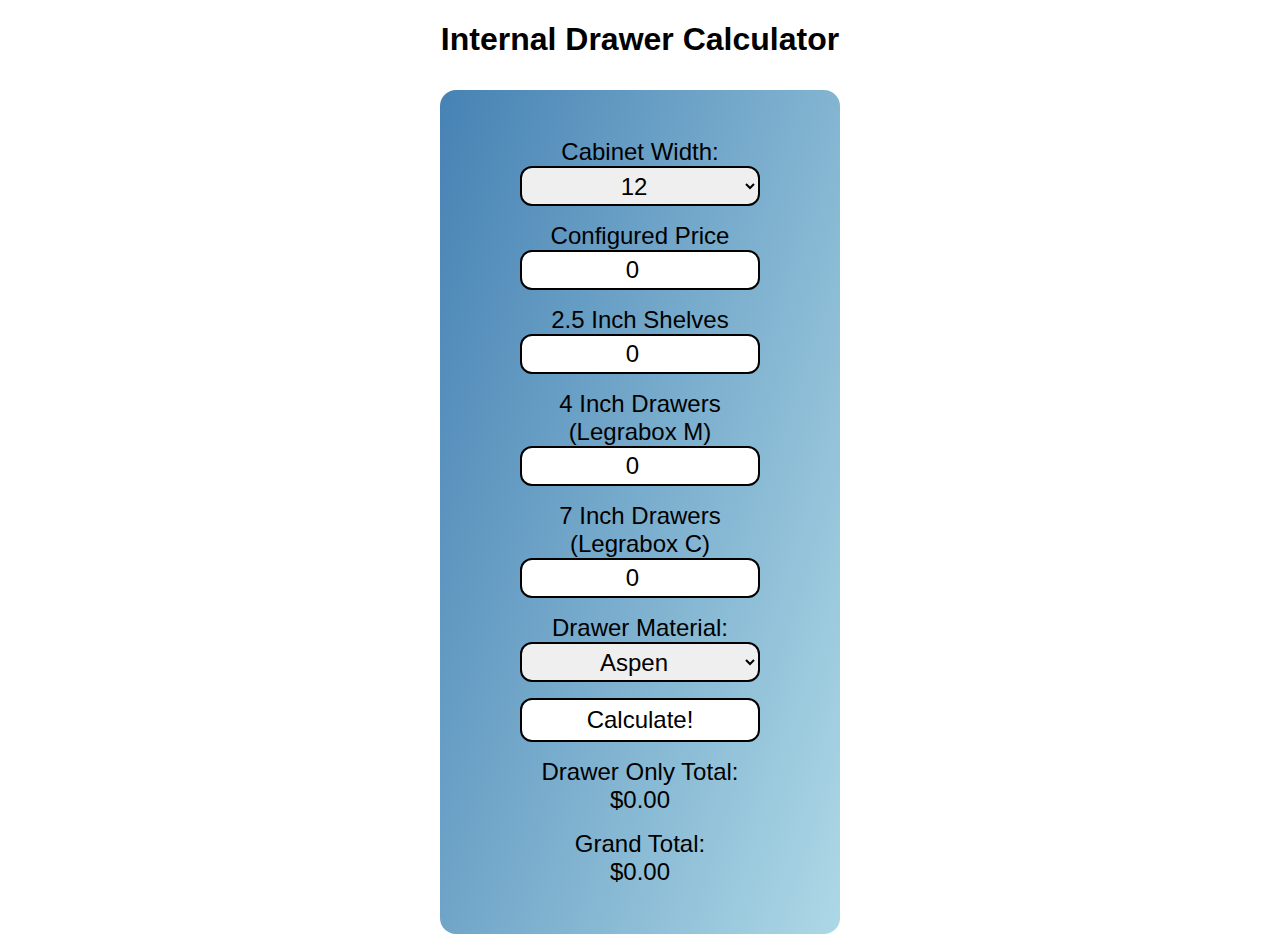
==== index.html @ 0f17b8fb "Debugging and improving functionality" ====
<!DOCTYPE html>
<html lang="en">
<head>
    <meta charset="UTF-8">
    <meta http-equiv="X-UA-Compatible" content="IE=edge">
    <meta name="viewport" content="width=device-width, initial-scale=1.0">
    <title>Internal Drawer Calculator</title>
    <link rel="stylesheet" href="./styles.css">
</head>
<body>
    <h1>Internal Drawer Calculator</h1>
    <form onsubmit="event.preventDefault();">
        <div>
            <label for="cabWidth">Cabinet Width:</label><br>
            <select name="cars" id="cabWidth">
                <option value="12">12</option>
                <option value="15">15</option>
                <option value="18">18</option>
                <option value="21">21</option>
                <option value="24">24</option>
                <option value="27">27</option>
                <option value="30">30</option>
                <option value="33">33</option>
                <option value="36">36</option>
                <option value="39">39</option>
                <option value="42">42</option>
                <option value="45">45</option>
                <option value="48">48</option>
            </select>
        </div>
        <div>
            <label for="configPrice">Configured Price</label><br>
            <input value="0" type="number" id="configPrice" step="any">
        </div>
        <div>
            <label for="twoInch">2.5 Inch Shelves</label><br>
            <input value="0" type="number" id="twoInch">
        </div>
        <div>
            <label for="fourInch">4 Inch Drawers<br>(Legrabox M)</label><br>
            <input value="0" type="number" id="fourInch">
        </div>
        <div>
            <label for="sevenInch">7 Inch Drawers<br>(Legrabox C)</label><br>
            <input value="0"  type="number" id="sevenInch">
        </div>
        <div>
            <label for="drawerFinish">Drawer Material:</label><br>
            <select name="cars" id="drawerFinish">
                <option value="Aspen">Aspen</option>
                <option value="Birch">Birch</option>
                <option value="Cherry">Cherry</option>
                <option value="Maple">Maple</option>
                <option value="Walnut">Walnut</option>
                <option value="LegraWh">Legrabox White</option>
                <option value="LegraGr">Legrabox Grey</option>
                <option value="LegraBlk">Legrabox Black</option>
            </select>
        </div>
        <button onclick="main()">Calculate!</button>
        <div>
            <label for="drawerTotal">Drawer Only Total:<label><br>
            <span id="drawerTotal">$0.00</span>
        </div>
        <div>
            <label for="total">Grand Total:<label><br>
            <span id="total">$0.00</span>
        </div>
    </form>

    <script src="./app.js"></script>
</body>
</html>
---- styles.css ----
* {
    box-sizing: border-box;
    font-family: Arial, Helvetica, sans-serif;
}

div {
    margin: 1em;
    text-align: center;
}

label {
    margin-bottom: 0.5em;
    font-size: 1.5rem;
    text-align: center;
}

#configPrice::before {
    content: "$";
}

h1 {
    align-items: center;
    text-align: center;  
}

form {
    align-items: center;
    text-align: center;
    padding: 2em;
    margin-top: 2em;
    margin-left: auto;
    margin-right: auto;
}
  
form {
    display: block;
    width: 25em;
    height: fit-content;
}

form {
    background: linear-gradient(0.30turn, steelblue, lightblue);
    /* border: solid red 0.25em; */
    border-radius: 1em;
}

input {
    margin: 0 auto 0 auto;
    text-align: center;
    font-size: 1.5rem;
    width: 10em;
    height: 2.5rem;
    border: 0.1em solid black;
    border-radius: 0.5em;
}

select {
    text-align: center;
    font-size: 1.5rem;
    height: 2.5rem;
    width: 10em;
    border: 0.1em solid black;
    border-radius: 0.5em;
}

button {
    width: 10em;
    font-size: 1.5rem;
    padding: 0.25em 0.5em 0.25em 0.5em;
    background-color: white;
    color: black;
    border: 0.1em solid black;
    border-radius: 0.5em;
    transition: drop-shadow .500ms ease;
}

button:hover {
    filter: drop-shadow(0.1em 0.1em 0.2em rgba(0, 0, 0, 0.25));
}
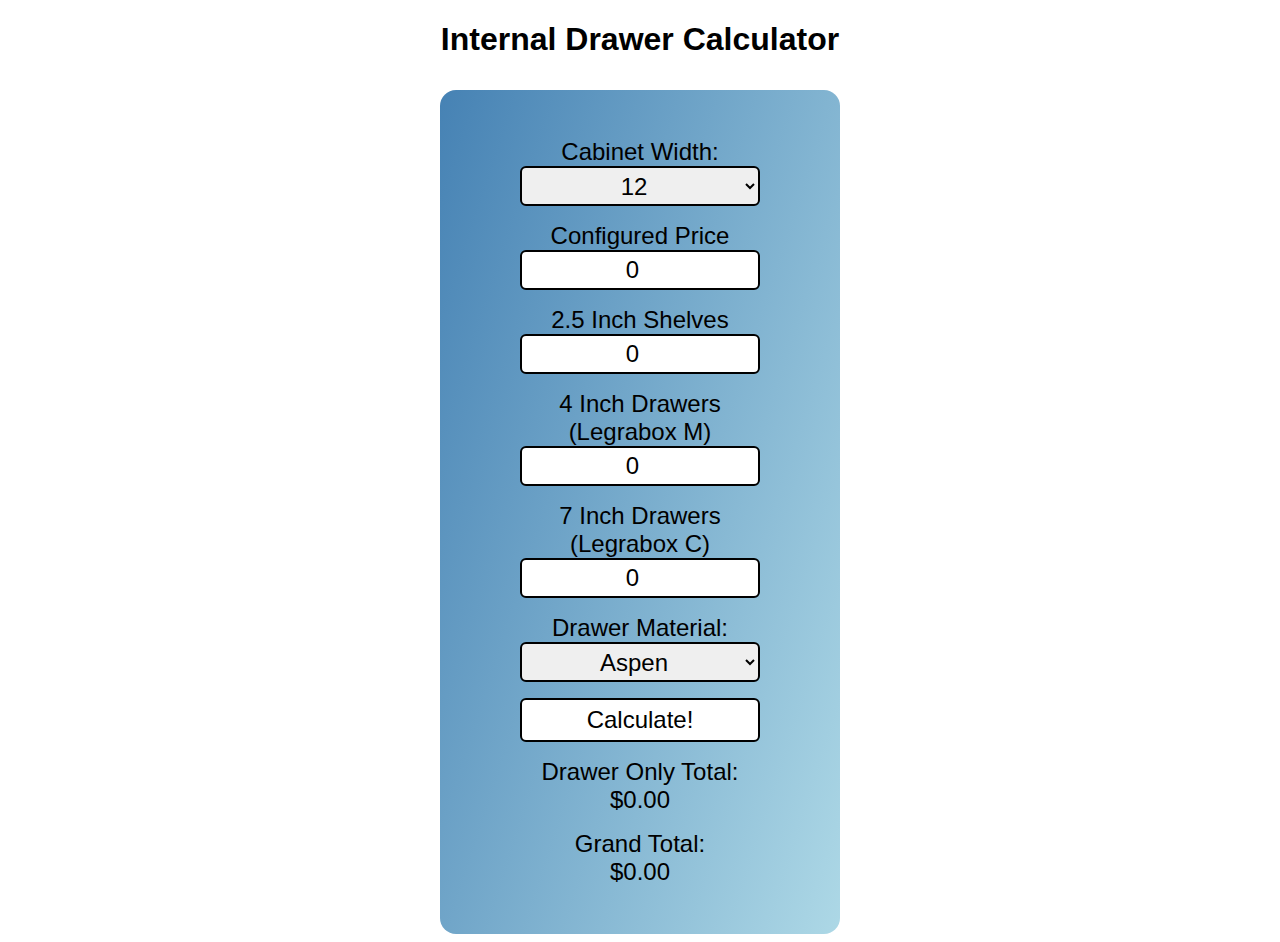
==== commit ae656b33: "new .gitignore file" ====
--- a/index.html
+++ b/index.html
@@ -12,7 +12,7 @@
     <form onsubmit="event.preventDefault();">
         <div>
             <label for="cabWidth">Cabinet Width:</label><br>
-            <select name="cars" id="cabWidth">
+            <select name="cabWidth" id="cabWidth">
                 <option value="12">12</option>
                 <option value="15">15</option>
                 <option value="18">18</option>
--- a/styles.css
+++ b/styles.css
@@ -51,7 +51,7 @@
     width: 10em;
     height: 2.5rem;
     border: 0.1em solid black;
-    border-radius: 0.5em;
+    border-radius: 0.25em;
 }
 
 select {
@@ -60,17 +60,18 @@
     height: 2.5rem;
     width: 10em;
     border: 0.1em solid black;
-    border-radius: 0.5em;
+    border-radius: 0.25em;
 }
 
 button {
     width: 10em;
+    cursor: pointer;
     font-size: 1.5rem;
     padding: 0.25em 0.5em 0.25em 0.5em;
     background-color: white;
     color: black;
     border: 0.1em solid black;
-    border-radius: 0.5em;
+    border-radius: 0.25em;
     transition: drop-shadow .500ms ease;
 }
 
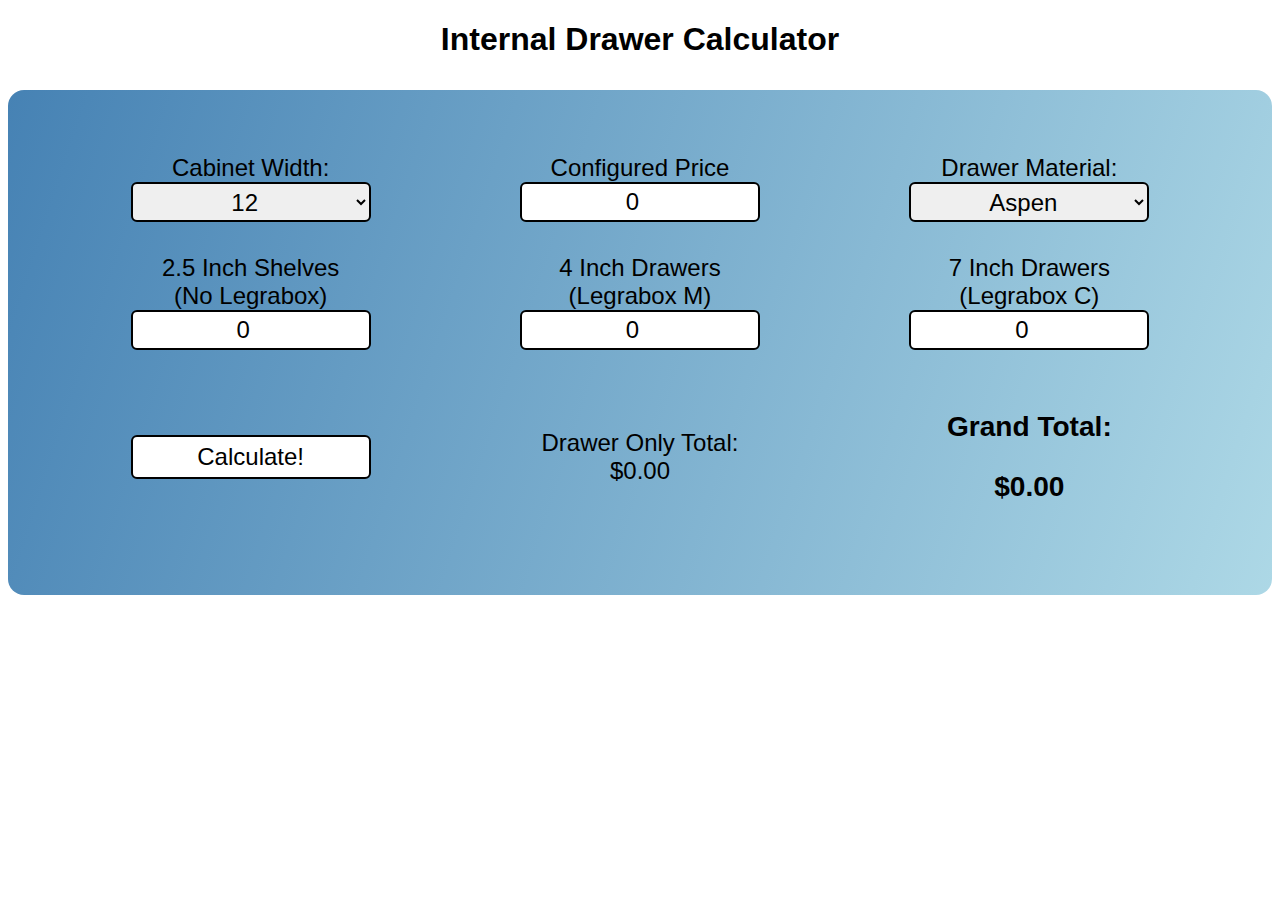
==== commit c8f028a1: "Restructuring the calculator" ====
--- a/index.html
+++ b/index.html
@@ -10,61 +10,66 @@
 <body>
     <h1>Internal Drawer Calculator</h1>
     <form onsubmit="event.preventDefault();">
-        <div>
-            <label for="cabWidth">Cabinet Width:</label><br>
-            <select name="cabWidth" id="cabWidth">
-                <option value="12">12</option>
-                <option value="15">15</option>
-                <option value="18">18</option>
-                <option value="21">21</option>
-                <option value="24">24</option>
-                <option value="27">27</option>
-                <option value="30">30</option>
-                <option value="33">33</option>
-                <option value="36">36</option>
-                <option value="39">39</option>
-                <option value="42">42</option>
-                <option value="45">45</option>
-                <option value="48">48</option>
-            </select>
-        </div>
-        <div>
-            <label for="configPrice">Configured Price</label><br>
-            <input value="0" type="number" id="configPrice" step="any">
-        </div>
-        <div>
-            <label for="twoInch">2.5 Inch Shelves</label><br>
-            <input value="0" type="number" id="twoInch">
-        </div>
-        <div>
-            <label for="fourInch">4 Inch Drawers<br>(Legrabox M)</label><br>
-            <input value="0" type="number" id="fourInch">
-        </div>
-        <div>
-            <label for="sevenInch">7 Inch Drawers<br>(Legrabox C)</label><br>
-            <input value="0"  type="number" id="sevenInch">
-        </div>
-        <div>
-            <label for="drawerFinish">Drawer Material:</label><br>
-            <select name="cars" id="drawerFinish">
-                <option value="Aspen">Aspen</option>
-                <option value="Birch">Birch</option>
-                <option value="Cherry">Cherry</option>
-                <option value="Maple">Maple</option>
-                <option value="Walnut">Walnut</option>
-                <option value="LegraWh">Legrabox White</option>
-                <option value="LegraGr">Legrabox Grey</option>
-                <option value="LegraBlk">Legrabox Black</option>
-            </select>
-        </div>
-        <button onclick="main()">Calculate!</button>
-        <div>
-            <label for="drawerTotal">Drawer Only Total:<label><br>
-            <span id="drawerTotal">$0.00</span>
-        </div>
-        <div>
-            <label for="total">Grand Total:<label><br>
-            <span id="total">$0.00</span>
+
+        <div class="grid-3">
+            <div>
+                <label for="cabWidth">Cabinet Width:</label><br>
+                <select name="cabWidth" id="cabWidth">
+                    <option value="12">12</option>
+                    <option value="15">15</option>
+                    <option value="18">18</option>
+                    <option value="21">21</option>
+                    <option value="24">24</option>
+                    <option value="27">27</option>
+                    <option value="30">30</option>
+                    <option value="33">33</option>
+                    <option value="36">36</option>
+                    <option value="39">39</option>
+                    <option value="42">42</option>
+                    <option value="45">45</option>
+                    <option value="48">48</option>
+                </select>
+            </div>
+            <div>
+                <label for="configPrice">Configured Price</label><br>
+                <input value="0" type="number" id="configPrice" step="any">
+            </div>
+            <div>
+                <label for="drawerFinish">Drawer Material:</label><br>
+                <select name="cars" id="drawerFinish">
+                    <option value="Aspen">Aspen</option>
+                    <option value="Birch">Birch</option>
+                    <option value="Cherry">Cherry</option>
+                    <option value="Maple">Maple</option>
+                    <option value="Walnut">Walnut</option>
+                    <option value="LegraWh">Legrabox White</option>
+                    <option value="LegraGr">Legrabox Grey</option>
+                    <option value="LegraBlk">Legrabox Black</option>
+                </select>
+            </div>
+            <div>
+                <label for="twoInch">2.5 Inch Shelves<br>(No Legrabox)</label><br>
+                <input value="0" type="number" id="twoInch">
+            </div>
+            <div>
+                <label for="fourInch">4 Inch Drawers<br>(Legrabox M)</label><br>
+                <input value="0" type="number" id="fourInch">
+            </div>
+            <div>
+                <label for="sevenInch">7 Inch Drawers<br>(Legrabox C)</label><br>
+                <input value="0"  type="number" id="sevenInch">
+            </div>
+            <div>
+                <button onclick="main()">Calculate!</button>
+            </div>
+            <div>
+                <label for="drawerTotal">Drawer Only Total:<label><br>
+                <span id="drawerTotal">$0.00</span>
+            </div>
+            <div class="grand-total">
+                <label for="total"><h3>Grand Total:</h3><label>
+                <span id="total"><h3>$0.00</h3></span>
+            </div>
         </div>
     </form>
 
--- a/styles.css
+++ b/styles.css
@@ -34,7 +34,7 @@
   
 form {
     display: block;
-    width: 25em;
+    width: fit-content;
     height: fit-content;
 }
 
@@ -77,4 +77,43 @@
 
 button:hover {
     filter: drop-shadow(0.1em 0.1em 0.2em rgba(0, 0, 0, 0.25));
-}+}
+
+/* .grand-total {
+    display: block;
+    background-color: whitesmoke;
+    width: 100%;
+    text-align: center;
+    border: 0.15em solid black;
+    border-radius: 0.25em;
+} */
+
+.grand-total label {
+    margin-bottom: 0;
+}
+
+.grid-3 {
+    display: grid;
+    grid-template-columns: repeat(3, minmax(10em, 25em)) ;
+    grid-template-rows: auto;
+    place-items: center;
+}
+
+@media screen and (max-width: 900px) {
+    .grid-3 {
+        display: grid;
+        grid-template-columns: repeat(2, minmax(5em, 20em));
+        grid-template-rows: auto;
+        place-items: center;
+    }
+}
+
+@media screen and (max-width: 600px) {
+    .grid-3 {
+        display: grid;
+        grid-template-columns: repeat(1, minmax(5em, 20em));
+        grid-template-rows: auto;
+        place-items: center;
+    }
+}
+
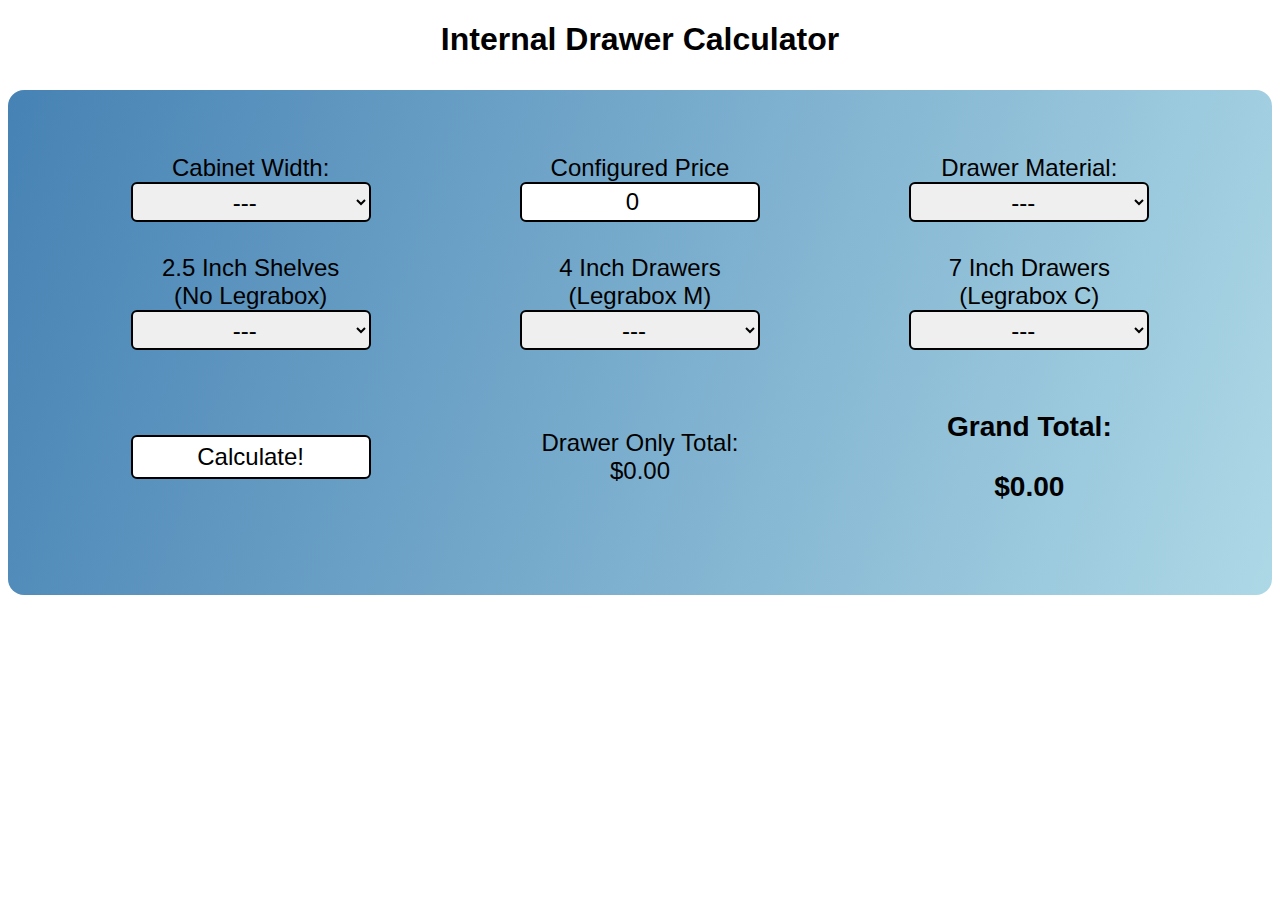
==== commit 47b2b97c: "Update index.html" ====
--- a/index.html
+++ b/index.html
@@ -15,6 +15,7 @@
             <div>
                 <label for="cabWidth">Cabinet Width:</label><br>
                 <select name="cabWidth" id="cabWidth">
+                    <option>---</option>
                     <option value="12">12</option>
                     <option value="15">15</option>
                     <option value="18">18</option>
@@ -37,6 +38,7 @@
             <div>
                 <label for="drawerFinish">Drawer Material:</label><br>
                 <select name="cars" id="drawerFinish">
+                    <option>---</option>
                     <option value="Aspen">Aspen</option>
                     <option value="Birch">Birch</option>
                     <option value="Cherry">Cherry</option>
@@ -49,15 +51,48 @@
             </div>
             <div>
                 <label for="twoInch">2.5 Inch Shelves<br>(No Legrabox)</label><br>
-                <input value="0" type="number" id="twoInch">
+                <select name="twoInch" id="twoInch">
+                    <option>---</option>
+                    <option value="1">1</option>
+                    <option value="2">2</option>
+                    <option value="3">3</option>
+                    <option value="4">4</option>
+                    <option value="5">5</option>
+                    <option value="6">6</option>
+                    <option value="7">7</option>
+                    <option value="8">8</option>
+                    <option value="9">9</option>
+                </select>
             </div>
             <div>
                 <label for="fourInch">4 Inch Drawers<br>(Legrabox M)</label><br>
-                <input value="0" type="number" id="fourInch">
+                <select name="fourInch" id="fourInch">
+                    <option>---</option>
+                    <option value="1">1</option>
+                    <option value="2">2</option>
+                    <option value="3">3</option>
+                    <option value="4">4</option>
+                    <option value="5">5</option>
+                    <option value="6">6</option>
+                    <option value="7">7</option>
+                    <option value="8">8</option>
+                    <option value="9">9</option>
+                </select>
             </div>
             <div>
                 <label for="sevenInch">7 Inch Drawers<br>(Legrabox C)</label><br>
-                <input value="0"  type="number" id="sevenInch">
+                <select name="sevenInch" id="sevenInch">
+                    <option>---</option>
+                    <option value="1">1</option>
+                    <option value="2">2</option>
+                    <option value="3">3</option>
+                    <option value="4">4</option>
+                    <option value="5">5</option>
+                    <option value="6">6</option>
+                    <option value="7">7</option>
+                    <option value="8">8</option>
+                    <option value="9">9</option>
+                </select>
             </div>
             <div>
                 <button onclick="main()">Calculate!</button>
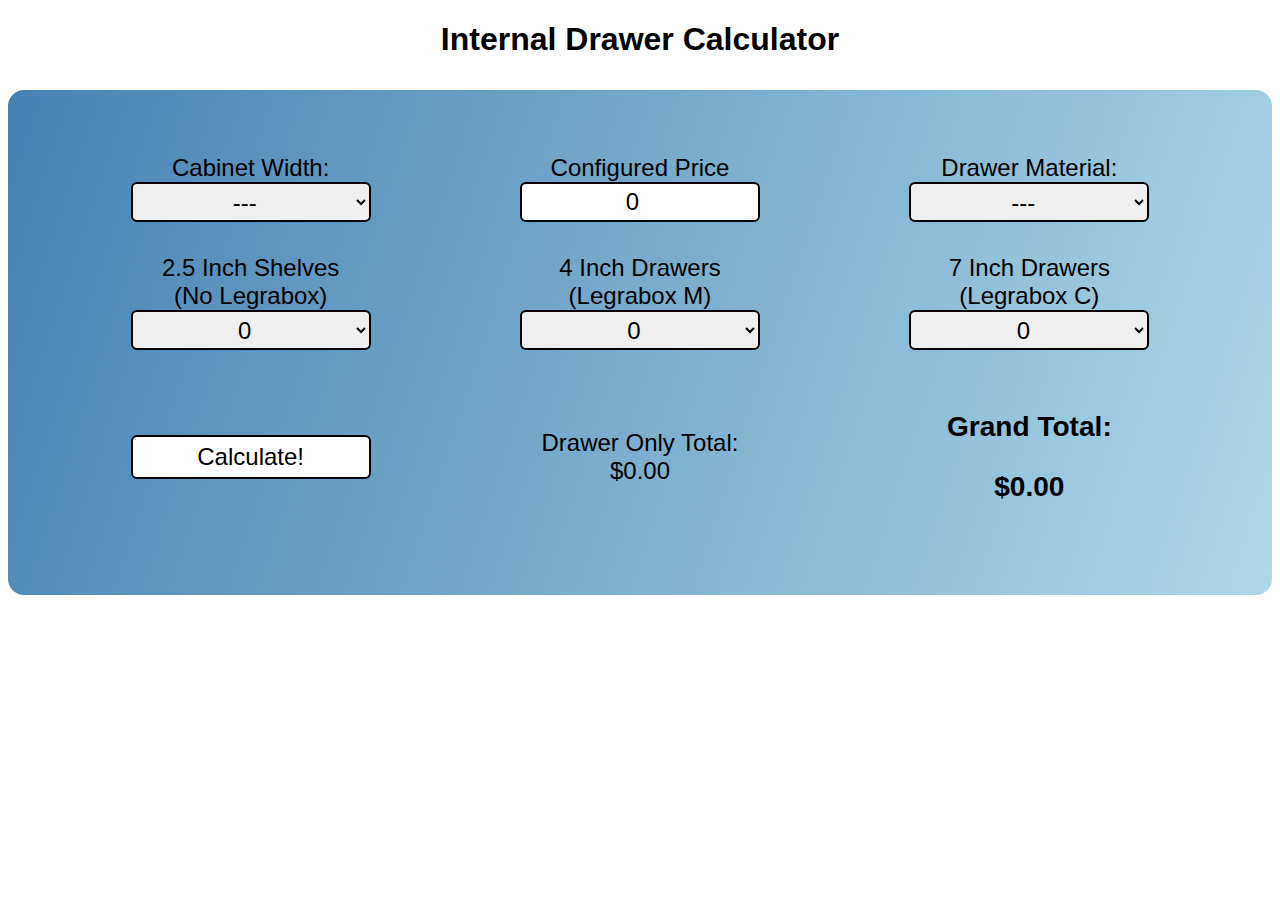
==== commit 7382298c: "Update index.html" ====
--- a/index.html
+++ b/index.html
@@ -52,7 +52,7 @@
             <div>
                 <label for="twoInch">2.5 Inch Shelves<br>(No Legrabox)</label><br>
                 <select name="twoInch" id="twoInch">
-                    <option>---</option>
+                    <option value="0">0</option>
                     <option value="1">1</option>
                     <option value="2">2</option>
                     <option value="3">3</option>
@@ -67,7 +67,7 @@
             <div>
                 <label for="fourInch">4 Inch Drawers<br>(Legrabox M)</label><br>
                 <select name="fourInch" id="fourInch">
-                    <option>---</option>
+                    <option value="0">0</option>
                     <option value="1">1</option>
                     <option value="2">2</option>
                     <option value="3">3</option>
@@ -82,7 +82,7 @@
             <div>
                 <label for="sevenInch">7 Inch Drawers<br>(Legrabox C)</label><br>
                 <select name="sevenInch" id="sevenInch">
-                    <option>---</option>
+                    <option value="0">0</option>
                     <option value="1">1</option>
                     <option value="2">2</option>
                     <option value="3">3</option>
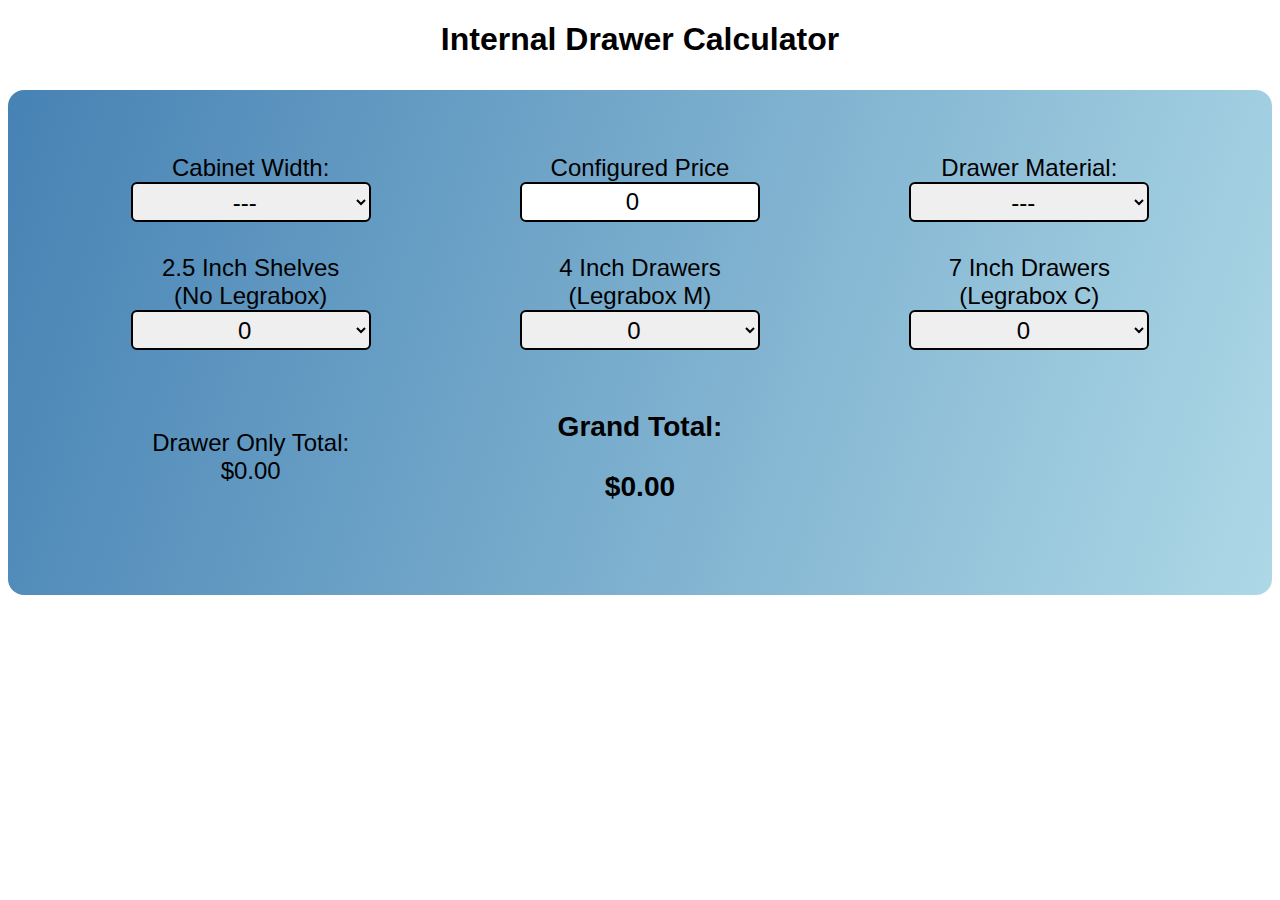
==== commit 2e9b8305: "Update index.html" ====
--- a/index.html
+++ b/index.html
@@ -9,26 +9,26 @@
 </head>
 <body>
     <h1>Internal Drawer Calculator</h1>
-    <form onsubmit="event.preventDefault();">
+    <form onchange="event.preventDefault(); main()">
 
         <div class="grid-3">
             <div>
                 <label for="cabWidth">Cabinet Width:</label><br>
                 <select name="cabWidth" id="cabWidth">
                     <option>---</option>
-                    <option value="12">12</option>
-                    <option value="15">15</option>
-                    <option value="18">18</option>
-                    <option value="21">21</option>
-                    <option value="24">24</option>
-                    <option value="27">27</option>
-                    <option value="30">30</option>
-                    <option value="33">33</option>
-                    <option value="36">36</option>
-                    <option value="39">39</option>
-                    <option value="42">42</option>
-                    <option value="45">45</option>
-                    <option value="48">48</option>
+                    <option value="12">12 inch</option>
+                    <option value="15">15 inch</option>
+                    <option value="18">18 inch</option>
+                    <option value="21">21 inch</option>
+                    <option value="24">24 inch</option>
+                    <option value="27">27 inch</option>
+                    <option value="30">30 inch</option>
+                    <option value="33">33 inch</option>
+                    <option value="36">36 inch</option>
+                    <option value="39">39 inch</option>
+                    <option value="42">42 inch</option>
+                    <option value="45">45 inch</option>
+                    <option value="48">48 inch</option>
                 </select>
             </div>
             <div>
@@ -95,9 +95,6 @@
                 </select>
             </div>
             <div>
-                <button onclick="main()">Calculate!</button>
-            </div>
-            <div>
                 <label for="drawerTotal">Drawer Only Total:<label><br>
                 <span id="drawerTotal">$0.00</span>
             </div>
